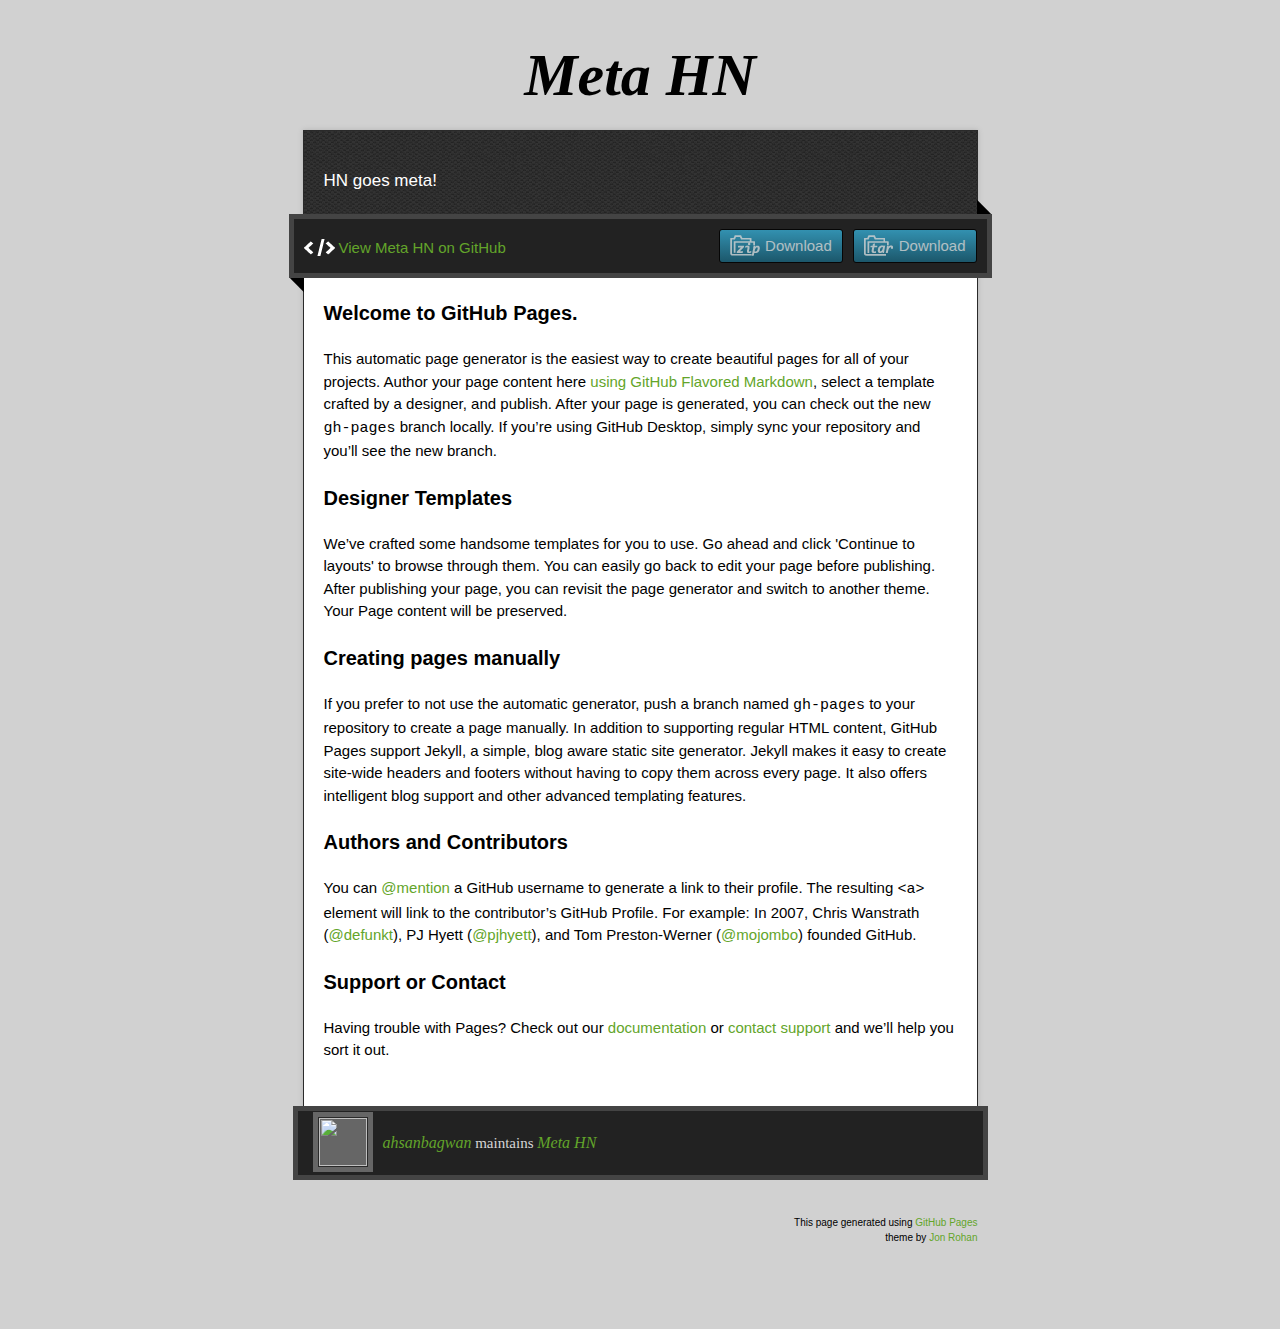
==== index.html @ f2399dd3 "Create gh-pages branch via GitHub" ====
<!doctype html>
<!-- The Time Machine GitHub pages theme was designed and developed by Jon Rohan, on Feb 7, 2012. -->
<!-- Follow him for fun. http://twitter.com/jonrohan. Tail his code on https://github.com/jonrohan -->
<html>
<head>
  <meta charset="utf-8">
  <meta http-equiv="X-UA-Compatible" content="IE=edge,chrome=1">

  <link rel="stylesheet" href="stylesheets/stylesheet.css" media="screen">
  <link rel="stylesheet" href="stylesheets/github-dark.css">
  <script type="text/javascript" src="https://ajax.googleapis.com/ajax/libs/jquery/1.7.1/jquery.min.js"></script>
  <script type="text/javascript" src="javascripts/script.js"></script>

  <title>Meta HN</title>
  <meta name="description" content="HN goes meta!">

  <meta name="viewport" content="width=device-width,initial-scale=1">

</head>

<body>

  <div class="wrapper">
    <header>
      <h1 class="title">Meta HN</h1>
    </header>
    <div id="container">
      <p class="tagline">HN goes meta!</p>
      <div id="main" role="main">
        <div class="download-bar">
        <div class="inner">
          <a href="https://github.com/ahsanbagwan/askhn/tarball/master" class="download-button tar"><span>Download</span></a>
          <a href="https://github.com/ahsanbagwan/askhn/zipball/master" class="download-button zip"><span>Download</span></a>
          <a href="https://github.com/ahsanbagwan/askhn" class="code">View Meta HN on GitHub</a>
        </div>
        <span class="blc"></span><span class="trc"></span>
        </div>
        <article class="markdown-body">
          <h3>
<a id="welcome-to-github-pages" class="anchor" href="#welcome-to-github-pages" aria-hidden="true"><span class="octicon octicon-link"></span></a>Welcome to GitHub Pages.</h3>

<p>This automatic page generator is the easiest way to create beautiful pages for all of your projects. Author your page content here <a href="https://guides.github.com/features/mastering-markdown/">using GitHub Flavored Markdown</a>, select a template crafted by a designer, and publish. After your page is generated, you can check out the new <code>gh-pages</code> branch locally. If you’re using GitHub Desktop, simply sync your repository and you’ll see the new branch.</p>

<h3>
<a id="designer-templates" class="anchor" href="#designer-templates" aria-hidden="true"><span class="octicon octicon-link"></span></a>Designer Templates</h3>

<p>We’ve crafted some handsome templates for you to use. Go ahead and click 'Continue to layouts' to browse through them. You can easily go back to edit your page before publishing. After publishing your page, you can revisit the page generator and switch to another theme. Your Page content will be preserved.</p>

<h3>
<a id="creating-pages-manually" class="anchor" href="#creating-pages-manually" aria-hidden="true"><span class="octicon octicon-link"></span></a>Creating pages manually</h3>

<p>If you prefer to not use the automatic generator, push a branch named <code>gh-pages</code> to your repository to create a page manually. In addition to supporting regular HTML content, GitHub Pages support Jekyll, a simple, blog aware static site generator. Jekyll makes it easy to create site-wide headers and footers without having to copy them across every page. It also offers intelligent blog support and other advanced templating features.</p>

<h3>
<a id="authors-and-contributors" class="anchor" href="#authors-and-contributors" aria-hidden="true"><span class="octicon octicon-link"></span></a>Authors and Contributors</h3>

<p>You can <a href="https://github.com/blog/821" class="user-mention">@mention</a> a GitHub username to generate a link to their profile. The resulting <code>&lt;a&gt;</code> element will link to the contributor’s GitHub Profile. For example: In 2007, Chris Wanstrath (<a href="https://github.com/defunkt" class="user-mention">@defunkt</a>), PJ Hyett (<a href="https://github.com/pjhyett" class="user-mention">@pjhyett</a>), and Tom Preston-Werner (<a href="https://github.com/mojombo" class="user-mention">@mojombo</a>) founded GitHub.</p>

<h3>
<a id="support-or-contact" class="anchor" href="#support-or-contact" aria-hidden="true"><span class="octicon octicon-link"></span></a>Support or Contact</h3>

<p>Having trouble with Pages? Check out our <a href="https://help.github.com/pages">documentation</a> or <a href="https://github.com/contact">contact support</a> and we’ll help you sort it out.</p>
        </article>
      </div>
    </div>
    <footer>
      <div class="owner">
      <p><a href="https://github.com/ahsanbagwan" class="avatar"><img src="https://avatars1.githubusercontent.com/u/3985087?v=3&amp;s=60" width="48" height="48"></a> <a href="https://github.com/ahsanbagwan">ahsanbagwan</a> maintains <a href="https://github.com/ahsanbagwan/askhn">Meta HN</a></p>


      </div>
      <div class="creds">
        <small>This page generated using <a href="https://pages.github.com/">GitHub Pages</a><br>theme by <a href="https://twitter.com/jonrohan/">Jon Rohan</a></small>
      </div>
    </footer>
  </div>
  <div class="current-section">
    <a href="#top">Scroll to top</a>
    <a href="https://github.com/ahsanbagwan/askhn/tarball/master" class="tar">tar</a><a href="https://github.com/ahsanbagwan/askhn/zipball/master" class="zip">zip</a><a href="" class="code">source code</a>
    <p class="name"></p>
  </div>

  
</body>
</html>
---- stylesheets/stylesheet.css ----
/*! normalize.css v3.0.0 | MIT License | git.io/normalize */

/**
 * 1. Set default font family to sans-serif.
 * 2. Prevent iOS text size adjust after orientation change, without disabling
 *    user zoom.
 */

html {
  font-family: sans-serif; /* 1 */
  -ms-text-size-adjust: 100%; /* 2 */
  -webkit-text-size-adjust: 100%; /* 2 */
}

/**
 * Remove default margin.
 */

body {
  margin: 0;
}

/* HTML5 display definitions
   ========================================================================== */

/**
 * Correct `block` display not defined for any HTML5 element in IE 8/9.
 * Correct `block` display not defined for `details` or `summary` in IE 10/11 and Firefox.
 * Correct `block` display not defined for `main` in IE 11.
 */

article,
aside,
details,
figcaption,
figure,
footer,
header,
hgroup,
main,
nav,
section,
summary {
  display: block;
}

/**
 * 1. Correct `inline-block` display not defined in IE 8/9.
 * 2. Normalize vertical alignment of `progress` in Chrome, Firefox, and Opera.
 */

audio,
canvas,
progress,
video {
  display: inline-block; /* 1 */
  vertical-align: baseline; /* 2 */
}

/**
 * Prevent modern browsers from displaying `audio` without controls.
 * Remove excess height in iOS 5 devices.
 */

audio:not([controls]) {
  display: none;
  height: 0;
}

/**
 * Address `[hidden]` styling not present in IE 8/9/10.
 * Hide the `template` element in IE 8/9/11, Safari, and Firefox < 22.
 */

[hidden],
template {
  display: none;
}

/* Links
   ========================================================================== */

/**
 * Remove the gray background color from active links in IE 10.
 */

a {
  background: transparent;
}

/**
 * Improve readability when focused and also mouse hovered in all browsers.
 */

a:active,
a:hover {
  outline: 0;
}

/* Text-level semantics
   ========================================================================== */

/**
 * Address styling not present in IE 8/9/10/11, Safari, and Chrome.
 */

abbr[title] {
  border-bottom: 1px dotted;
}

/**
 * Address style set to `bolder` in Firefox 4+, Safari, and Chrome.
 */

b,
strong {
  font-weight: bold;
}

/**
 * Address styling not present in Safari and Chrome.
 */

dfn {
  font-style: italic;
}

/**
 * Address variable `h1` font-size and margin within `section` and `article`
 * contexts in Firefox 4+, Safari, and Chrome.
 */

h1 {
  font-size: 2em;
  margin: 0.67em 0;
}

/**
 * Address styling not present in IE 8/9.
 */

mark {
  background: #ff0;
  color: #000;
}

/**
 * Address inconsistent and variable font size in all browsers.
 */

small {
  font-size: 80%;
}

/**
 * Prevent `sub` and `sup` affecting `line-height` in all browsers.
 */

sub,
sup {
  font-size: 75%;
  line-height: 0;
  position: relative;
  vertical-align: baseline;
}

sup {
  top: -0.5em;
}

sub {
  bottom: -0.25em;
}

/* Embedded content
   ========================================================================== */

/**
 * Remove border when inside `a` element in IE 8/9/10.
 */

img {
  border: 0;
}

/**
 * Correct overflow not hidden in IE 9/10/11.
 */

svg:not(:root) {
  overflow: hidden;
}

/* Grouping content
   ========================================================================== */

/**
 * Address margin not present in IE 8/9 and Safari.
 */

figure {
  margin: 1em 40px;
}

/**
 * Address differences between Firefox and other browsers.
 */

hr {
  -moz-box-sizing: content-box;
  box-sizing: content-box;
  height: 0;
}

/**
 * Contain overflow in all browsers.
 */

pre {
  overflow: auto;
}

/**
 * Address odd `em`-unit font size rendering in all browsers.
 */

code,
kbd,
pre,
samp {
  font-family: monospace, monospace;
  font-size: 1em;
}

/* Forms
   ========================================================================== */

/**
 * Known limitation: by default, Chrome and Safari on OS X allow very limited
 * styling of `select`, unless a `border` property is set.
 */

/**
 * 1. Correct color not being inherited.
 *    Known issue: affects color of disabled elements.
 * 2. Correct font properties not being inherited.
 * 3. Address margins set differently in Firefox 4+, Safari, and Chrome.
 */

button,
input,
optgroup,
select,
textarea {
  color: inherit; /* 1 */
  font: inherit; /* 2 */
  margin: 0; /* 3 */
}

/**
 * Address `overflow` set to `hidden` in IE 8/9/10/11.
 */

button {
  overflow: visible;
}

/**
 * Address inconsistent `text-transform` inheritance for `button` and `select`.
 * All other form control elements do not inherit `text-transform` values.
 * Correct `button` style inheritance in Firefox, IE 8/9/10/11, and Opera.
 * Correct `select` style inheritance in Firefox.
 */

button,
select {
  text-transform: none;
}

/**
 * 1. Avoid the WebKit bug in Android 4.0.* where (2) destroys native `audio`
 *    and `video` controls.
 * 2. Correct inability to style clickable `input` types in iOS.
 * 3. Improve usability and consistency of cursor style between image-type
 *    `input` and others.
 */

button,
html input[type="button"], /* 1 */
input[type="reset"],
input[type="submit"] {
  -webkit-appearance: button; /* 2 */
  cursor: pointer; /* 3 */
}

/**
 * Re-set default cursor for disabled elements.
 */

button[disabled],
html input[disabled] {
  cursor: default;
}

/**
 * Remove inner padding and border in Firefox 4+.
 */

button::-moz-focus-inner,
input::-moz-focus-inner {
  border: 0;
  padding: 0;
}

/**
 * Address Firefox 4+ setting `line-height` on `input` using `!important` in
 * the UA stylesheet.
 */

input {
  line-height: normal;
}

/**
 * It's recommended that you don't attempt to style these elements.
 * Firefox's implementation doesn't respect box-sizing, padding, or width.
 *
 * 1. Address box sizing set to `content-box` in IE 8/9/10.
 * 2. Remove excess padding in IE 8/9/10.
 */

input[type="checkbox"],
input[type="radio"] {
  box-sizing: border-box; /* 1 */
  padding: 0; /* 2 */
}

/**
 * Fix the cursor style for Chrome's increment/decrement buttons. For certain
 * `font-size` values of the `input`, it causes the cursor style of the
 * decrement button to change from `default` to `text`.
 */

input[type="number"]::-webkit-inner-spin-button,
input[type="number"]::-webkit-outer-spin-button {
  height: auto;
}

/**
 * 1. Address `appearance` set to `searchfield` in Safari and Chrome.
 * 2. Address `box-sizing` set to `border-box` in Safari and Chrome
 *    (include `-moz` to future-proof).
 */

input[type="search"] {
  -webkit-appearance: textfield; /* 1 */
  -moz-box-sizing: content-box;
  -webkit-box-sizing: content-box; /* 2 */
  box-sizing: content-box;
}

/**
 * Remove inner padding and search cancel button in Safari and Chrome on OS X.
 * Safari (but not Chrome) clips the cancel button when the search input has
 * padding (and `textfield` appearance).
 */

input[type="search"]::-webkit-search-cancel-button,
input[type="search"]::-webkit-search-decoration {
  -webkit-appearance: none;
}

/**
 * Define consistent border, margin, and padding.
 */

fieldset {
  border: 1px solid #c0c0c0;
  margin: 0 2px;
  padding: 0.35em 0.625em 0.75em;
}

/**
 * 1. Correct `color` not being inherited in IE 8/9/10/11.
 * 2. Remove padding so people aren't caught out if they zero out fieldsets.
 */

legend {
  border: 0; /* 1 */
  padding: 0; /* 2 */
}

/**
 * Remove default vertical scrollbar in IE 8/9/10/11.
 */

textarea {
  overflow: auto;
}

/**
 * Don't inherit the `font-weight` (applied by a rule above).
 * NOTE: the default cannot safely be changed in Chrome and Safari on OS X.
 */

optgroup {
  font-weight: bold;
}

/* Tables
   ========================================================================== */

/**
 * Remove most spacing between table cells.
 */

table {
  border-collapse: collapse;
  border-spacing: 0;
}

td,
th {
  padding: 0;
}


/* Style */

body {
  font-size: 15px;
  font-family: Arial, Arial, Helvetica, sans-serif;
  line-height: 1.5;
  background: #D1D1D1;
}

a {
  color: #63a52a;
  text-decoration: none;
  transition: opacity ease-in-out 0.3s;
  -webkit-transition: opacity ease-in-out 0.3s;  /* Safari <=6.1, Android <= 4.3 */
}

a:hover {
  text-decoration: underline;
  color: #90D355;
}

h1.title {
  margin: 30px 20px 10px;
  font-size: 60px;
  font-weight: bold;
  font-style: italic;
  font-family:Georgia, serif;
  text-align: center;
}

.wrapper {
  width: 675px;
  margin: 0 auto;
}

#container {
  border: 1px solid #2a2a2a;
  background: #ddd url(../images/pattern.png);
  box-shadow: 0 0 5px #b1b1b1;
}

p.tagline {
  padding: 20px 20px 0;
  color: #fff;
  font-size: 17px;
}

#main {
  margin-top: 20px;
  padding: 0 20px 90px;
  background-color: #fff;
}

.download-bar {
  background: #222;
  border: 5px solid #444;
  padding: 10px;
  margin: 0 -35px 20px;
  position: relative;
}

.download-bar .inner {
  overflow: hidden;
}

.download-bar .watch-fork iframe {
  display: block;
  float: left;
  border-right: 1px solid #ddd;
  padding-right: 5px;
}
.download-bar .watch-fork iframe.last {
  border-right: 0 none;
  padding-right: 0;
  padding-left: 5px;
  border-left: 1px solid #fff;
}
.download-bar .watch-fork {
  overflow: hidden;
  float: right;
  background-color: #eee;
  padding: 5px;
  border-radius: 3px;
}

.download-bar .blc {
  border: 10px solid black;
  border-color: transparent transparent black;
  width: 0;
  height: 0;
  display: block;
  position: absolute;
  bottom: -15px;
  left: 0;
  transform: rotate(45deg);
  -ms-transform: rotate(45deg);  /* IE9 */
  -webkit-transform: rotate(45deg); /* 2014 current */
}

.download-bar .trc {
  border: 10px solid black;
  border-color:  black transparent transparent;
  width: 0;
  height: 0;
  display: block;
  position: absolute;
  top: -15px;
  right: 0;
  transform: rotate(45deg);
  -ms-transform: rotate(45deg);  /* IE9 */
  -webkit-transform: rotate(45deg); /* 2014 current */
}

.download-bar .avatar {
  border: 1px solid black;
  display: block;
  padding: 4px;
  float: left;
}

.download-bar .avatar img {
  display: block;
}

.download-bar a.code {
  background: transparent url(../images/code.png) no-repeat 0 2px;
  padding-left: 35px;
  margin-top: 8px;
  display: block;
  float: left;
  text-indent: 0;
  width: auto;
  height: auto;
  opacity: 1;
  filter:alpha(opacity=100);  /* IE 5-7 */
}

.current-section {
  position: fixed;
  top: 0;
  left: 50%;
  width: 693px;
  margin-left: -352px;
  background: #222;
  border: 5px solid #444;
  color: #fff;
  opacity: 0;
  visibility: hidden;
  transition: opacity ease-in-out 0.3s;
  -webkit-transition: opacity ease-in-out 0.3s;  /* Safari <=6.1, Android <= 4.3 */
}

.current-section p {
  padding: 5px 27px;
  font-size: 24px;
  font-weight: bold;
}

.current-section a {
  float: right;
  text-indent: -10000px;
  background: transparent url(../images/top.png) no-repeat 0 0;
  width: 20px;
  height: 20px;
  opacity: 0.8;
  margin-right: 12px;
  margin-top: 12px;
  opacity: 0.8;
  filter:alpha(opacity=80);  /* IE 5-7 */
  transition: opacity ease-in-out 0.3s;
  -webkit-transition: opacity ease-in-out 0.3s;  /* Safari <=6.1, Android <= 4.3 */
}

.current-section a:hover {
  opacity: 1;
  filter:alpha(opacity=100);  /* IE 5-7 */
}

.current-section a.zip {
  margin-right: 8px;
}

a.zip,
a.zip span {
  background: transparent url(../images/zip.png) no-repeat 0 0;
  width: 30px;
  height: 21px;
  display: inline-block;
  text-indent: -10000px;
  opacity: 0.8;
  filter:alpha(opacity=80);  /* IE 5-7 */
  transition: opacity ease-in-out 0.3s;
  -webkit-transition: opacity ease-in-out 0.3s;  /* Safari <=6.1, Android <= 4.3 */
}

a.tar,
a.tar span {
  background: transparent url(../images/tar.png) no-repeat 0 0;
  width: 30px;
  height: 21px;
  display: inline-block;
  text-indent: -10000px;
  opacity: 0.8;
  filter:alpha(opacity=80);  /* IE 5-7 */
  transition: opacity ease-in-out 0.3s;
  -webkit-transition: opacity ease-in-out 0.3s;  /* Safari <=6.1, Android <= 4.3 */
}

a.code {
  background: transparent url(../images/code.png) no-repeat 0 2px;
  width: 30px;
  height: 21px;
  display: block;
  display: inline-block;
  text-indent: -10000px;
  opacity: 0.8;
  filter:alpha(opacity=80);  /* IE 5-7 */
  transition: opacity ease-in-out 0.3s;
  -webkit-transition: opacity ease-in-out 0.3s;  /* Safari <=6.1, Android <= 4.3 */
}

a.zip:hover,
a.tar:hover,
a.code:hover {
  opacity: 1;
  filter:alpha(opacity=100);
}

a.download-button {
  border: 1px solid black;
  border-radius: 3px;
  display: inline-block;
  text-indent: 0!important;
  width: auto;
  float: right;
  background: #999; /* for non-css3 browsers */
  filter: progid:DXImageTransform.Microsoft.gradient(startColorstr='#37ADD4', endColorstr='#1B657E'); /* IE <= 9 */
  background: -webkit-gradient(linear, left top, left bottom, from(#37ADD4), to(#1B657E)); /* ancient webkit browsers */
  background: -webkit-linear-gradient(top,  #37ADD4,  #1B657E);  /* Safari <=6.1, Android <= 4.3 */
  background: linear-gradient(to bottom,  #37ADD4,  #1B657E);
  height: auto;
  margin-left: 10px;
}

a.download-button span {
  background-position: 10px 5px;
  width: auto;
  height: auto;
  padding: 5px 10px;
  padding-left: 45px;
  display: inline-block;
  text-indent: 0!important;
  color: #fff;
}

footer {
  margin-bottom: 60px;
  padding-bottom: 60px;
}

footer .owner {
  background: #222;
  border: 5px solid #444;
  padding: 5px 15px;
  margin: -67px -10px 35px;
  color: #d6d6d6;
}

footer .creds small {
  float: right;
  font-size: 10px;
  text-align: right;
  margin-left: 15px;
}

footer .owner .avatar {
  background-color: #666;
  display: block;
  margin: -19px 10px 0 0;
  width: 60px;
  float: left;
}

footer .owner img {
  display: block;
  border: 1px solid #2a2a2a;
  margin: 5px;
}

footer .owner p {
  font-family:Georgia, serif;
}

footer .owner p a {
  font-size: 16px;
  font-style: italic;
}

/* Markdown */
.markdown-body h1,
.markdown-body h2,
.markdown-body h3,
.markdown-body h4,
.markdown-body h5,
.markdown-body h6,
.markdown-body p,
.markdown-body pre,
.markdown-body ul,
.markdown-body ol,
.markdown-body dl,
.markdown-body table,
.markdown-body blockquote {
  margin-bottom: 20px;
}

.markdown-body h1,
.markdown-body h2,
.markdown-body h3,
.markdown-body h4,
.markdown-body h5,
.markdown-body h6 {
  font-weight: bold;
}

.markdown-body h1 {
  font-size: 28px;
}

.markdown-body h2 {
  font-size: 24px;
  color: #557398;
}

.markdown-body h3 {
  font-size: 20px;
}

.markdown-body h4 {
  font-size: 18px;
}

.markdown-body h5 {
  font-size: 16px;
}

.markdown-body pre {
  padding: 10px 70px 10px 0;
  margin-left: -20px;
  margin-right: -20px;
  font-family: 'Monaco', 'Lucida Console', monospace;
  font-size: 13px;
  line-height: 20px;
  box-shadow: inset 0 0 5px #000;
  word-wrap: break-word;
  background-color:#3b3b3b;
  color: #d6d6d6;
}

.markdown-body pre.lines {
  font-size: 12px;
  margin:0 10px 0 -20px;
  padding: 10px;
  float:  left;
  display: block;
  text-align: right;
  box-shadow: none;
  background-color:#2a2a2a;
  color: #d6d6d6;
}

.markdown-body ul,
.markdown-body ol {
  padding-left: 30px;
}

.markdown-body ul {
  list-style-type: disc;
}

.markdown-body ol {
  list-style-type: decimal;
}

.markdown-body li,
.markdown-body li p,
.markdown-body dd,
.markdown-body dd p {
  margin-bottom: 10px;
}

.markdown-body li pre,
.markdown-body li pre.lines,
.markdown-body dd pre,
.markdown-body dd pre.lines {
  margin-left: -35px;
}

.markdown-body dt {
  font-weight: bold;
  font-style: italic;
}

.markdown-body dd {
  margin-left: 15px;
}

.markdown-body table {
  width: 673px;
  margin-left: -20px;
  margin-right: -20px;
}

.markdown-body tbody {
  border-top: 2px solid #557398;
  border-bottom: 2px solid #557398;
  background-color: #EBEFF4;
}

.markdown-body table td * {
  margin: 0;
}

.markdown-body td {
  border-right: 1px solid #557398;
  border-bottom: 1px solid #557398;
  padding: 5px;
}

.markdown-body td:first-child,
.markdown-body th:first-child {
  width: 30%;
  padding-left: 20px;
}

.markdown-body td:last-child {
  border-right: 0 none;
}

.markdown-body th {
  font-size: 18px;
  font-weight: bold;
  text-align: left;
  padding: 5px;
}

.markdown-body tt {
  background-color:#3b3b3b;
  color: #d6d6d6;
  padding: 2px 3px;
}

.markdown-body blockquote {
  font-style: italic;
  font-family:Georgia, serif;
  font-size: 17px;
  border-top: 3px solid #333;
  border-bottom: 3px solid #333;
  padding: 10px 20px;
  padding-left: 50px;
}

.markdown-body blockquote:before {
  font-style: italic;
  font-family: Georgia, serif;
  font-size: 90px;
  height: 90px;
  margin-left: -60px;
  margin-top: -25px;
  content: "‟";
  display: block;
  float: left;
}

.markdown-body img {
  max-width: 100%;
  box-sizing: border-box;
}

.highlight  { background: #ffffff; }
.highlight .c { color: #999988; font-style: italic } /* Comment */
.highlight .err { color: #a61717; background-color: #e3d2d2 } /* Error */
.highlight .k { font-weight: bold } /* Keyword */
.highlight .o { font-weight: bold } /* Operator */
.highlight .cm { color: #999988; font-style: italic } /* Comment.Multiline */
.highlight .cp { color: #999999; font-weight: bold } /* Comment.Preproc */
.highlight .c1 { color: #999988; font-style: italic } /* Comment.Single */
.highlight .cs { color: #999999; font-weight: bold; font-style: italic } /* Comment.Special */
.highlight .gd { color: #000000; background-color: #ffdddd } /* Generic.Deleted */
.highlight .gd .x { color: #000000; background-color: #ffaaaa } /* Generic.Deleted.Specific */
.highlight .ge { font-style: italic } /* Generic.Emph */
.highlight .gr { color: #aa0000 } /* Generic.Error */
.highlight .gh { color: #999999 } /* Generic.Heading */
.highlight .gi { color: #000000; background-color: #ddffdd } /* Generic.Inserted */
.highlight .gi .x { color: #000000; background-color: #aaffaa } /* Generic.Inserted.Specific */
.highlight .go { color: #888888 } /* Generic.Output */
.highlight .gp { color: #555555 } /* Generic.Prompt */
.highlight .gs { font-weight: bold } /* Generic.Strong */
.highlight .gu { color: #800080; font-weight: bold; } /* Generic.Subheading */
.highlight .gt { color: #aa0000 } /* Generic.Traceback */
.highlight .kc { font-weight: bold } /* Keyword.Constant */
.highlight .kd { font-weight: bold } /* Keyword.Declaration */
.highlight .kn { font-weight: bold } /* Keyword.Namespace */
.highlight .kp { font-weight: bold } /* Keyword.Pseudo */
.highlight .kr { font-weight: bold } /* Keyword.Reserved */
.highlight .kt { color: #445588; font-weight: bold } /* Keyword.Type */
.highlight .m { color: #009999 } /* Literal.Number */
.highlight .s { color: #d14 } /* Literal.String */
.highlight .na { color: #008080 } /* Name.Attribute */
.highlight .nb { color: #0086B3 } /* Name.Builtin */
.highlight .nc { color: #445588; font-weight: bold } /* Name.Class */
.highlight .no { color: #008080 } /* Name.Constant */
.highlight .ni { color: #800080 } /* Name.Entity */
.highlight .ne { color: #990000; font-weight: bold } /* Name.Exception */
.highlight .nf { color: #990000; font-weight: bold } /* Name.Function */
.highlight .nn { color: #555555 } /* Name.Namespace */
.highlight .nt { color: #000080 } /* Name.Tag */
.highlight .nv { color: #008080 } /* Name.Variable */
.highlight .ow { font-weight: bold } /* Operator.Word */
.highlight .w { color: #bbbbbb } /* Text.Whitespace */
.highlight .mf { color: #009999 } /* Literal.Number.Float */
.highlight .mh { color: #009999 } /* Literal.Number.Hex */
.highlight .mi { color: #009999 } /* Literal.Number.Integer */
.highlight .mo { color: #009999 } /* Literal.Number.Oct */
.highlight .sb { color: #d14 } /* Literal.String.Backtick */
.highlight .sc { color: #d14 } /* Literal.String.Char */
.highlight .sd { color: #d14 } /* Literal.String.Doc */
.highlight .s2 { color: #d14 } /* Literal.String.Double */
.highlight .se { color: #d14 } /* Literal.String.Escape */
.highlight .sh { color: #d14 } /* Literal.String.Heredoc */
.highlight .si { color: #d14 } /* Literal.String.Interpol */
.highlight .sx { color: #d14 } /* Literal.String.Other */
.highlight .sr { color: #009926 } /* Literal.String.Regex */
.highlight .s1 { color: #d14 } /* Literal.String.Single */
.highlight .ss { color: #990073 } /* Literal.String.Symbol */
.highlight .bp { color: #999999 } /* Name.Builtin.Pseudo */
.highlight .vc { color: #008080 } /* Name.Variable.Class */
.highlight .vg { color: #008080 } /* Name.Variable.Global */
.highlight .vi { color: #008080 } /* Name.Variable.Instance */
.highlight .il { color: #009999 } /* Literal.Number.Integer.Long */
---- stylesheets/github-dark.css ----
/*
   Copyright 2014 GitHub Inc.

   Licensed under the Apache License, Version 2.0 (the "License");
   you may not use this file except in compliance with the License.
   You may obtain a copy of the License at

       http://www.apache.org/licenses/LICENSE-2.0

   Unless required by applicable law or agreed to in writing, software
   distributed under the License is distributed on an "AS IS" BASIS,
   WITHOUT WARRANTIES OR CONDITIONS OF ANY KIND, either express or implied.
   See the License for the specific language governing permissions and
   limitations under the License.

*/

.pl-c /* comment */ {
  color: #969896;
}

.pl-c1      /* constant, markup.raw, meta.diff.header, meta.module-reference, meta.property-name, support, support.constant, support.variable, variable.other.constant */,
.pl-s .pl-v /* string variable */ {
  color: #0099cd;
}

.pl-e  /* entity */,
.pl-en /* entity.name */ {
  color: #9774cb;
}

.pl-s .pl-s1 /* string source */,
.pl-smi      /* storage.modifier.import, storage.modifier.package, storage.type.java, variable.other, variable.parameter.function */ {
  color: #ddd;
}

.pl-ent /* entity.name.tag */ {
  color: #7bcc72;
}

.pl-k /* keyword, storage, storage.type */ {
  color: #cc2372;
}

.pl-pds              /* punctuation.definition.string, string.regexp.character-class */,
.pl-s                /* string */,
.pl-s .pl-pse .pl-s1 /* string punctuation.section.embedded source */,
.pl-sr               /* string.regexp */,
.pl-sr .pl-cce       /* string.regexp constant.character.escape */,
.pl-sr .pl-sra       /* string.regexp string.regexp.arbitrary-repitition */,
.pl-sr .pl-sre       /* string.regexp source.ruby.embedded */ {
  color: #3c66e2;
}

.pl-v /* variable */ {
  color: #fb8764;
}

.pl-id /* invalid.deprecated */ {
  color: #e63525;
}

.pl-ii /* invalid.illegal */ {
  background-color: #e63525;
  color: #f8f8f8;
}

.pl-sr .pl-cce /* string.regexp constant.character.escape */ {
  color: #7bcc72;
  font-weight: bold;
}

.pl-ml /* markup.list */ {
  color: #c26b2b;
}

.pl-mh        /* markup.heading */,
.pl-mh .pl-en /* markup.heading entity.name */,
.pl-ms        /* meta.separator */ {
  color: #264ec5;
  font-weight: bold;
}

.pl-mq /* markup.quote */ {
  color: #00acac;
}

.pl-mi /* markup.italic */ {
  color: #ddd;
  font-style: italic;
}

.pl-mb /* markup.bold */ {
  color: #ddd;
  font-weight: bold;
}

.pl-md /* markup.deleted, meta.diff.header.from-file */ {
  background-color: #ffecec;
  color: #bd2c00;
}

.pl-mi1 /* markup.inserted, meta.diff.header.to-file */ {
  background-color: #eaffea;
  color: #55a532;
}

.pl-mdr /* meta.diff.range */ {
  color: #9774cb;
  font-weight: bold;
}

.pl-mo /* meta.output */ {
  color: #264ec5;
}
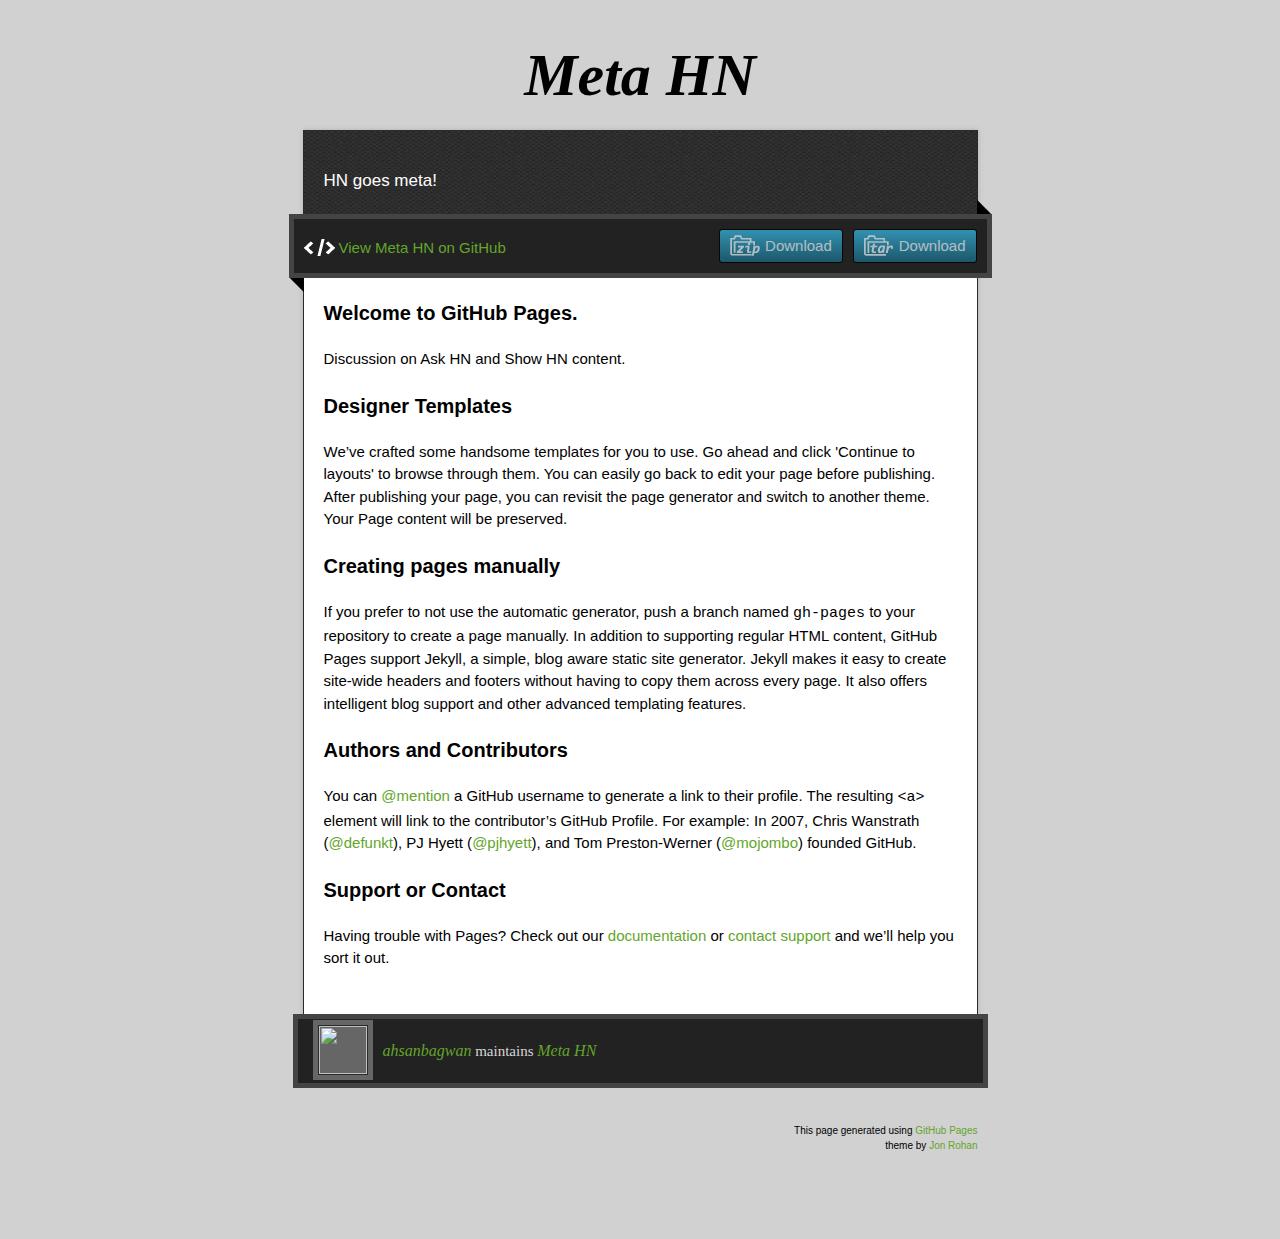
==== commit b6210ed7: "Added info" ====
--- a/index.html
+++ b/index.html
@@ -39,7 +39,7 @@
           <h3>
 <a id="welcome-to-github-pages" class="anchor" href="#welcome-to-github-pages" aria-hidden="true"><span class="octicon octicon-link"></span></a>Welcome to GitHub Pages.</h3>
 
-<p>This automatic page generator is the easiest way to create beautiful pages for all of your projects. Author your page content here <a href="https://guides.github.com/features/mastering-markdown/">using GitHub Flavored Markdown</a>, select a template crafted by a designer, and publish. After your page is generated, you can check out the new <code>gh-pages</code> branch locally. If you’re using GitHub Desktop, simply sync your repository and you’ll see the new branch.</p>
+<p>Discussion on Ask HN and Show HN content.</p>
 
 <h3>
 <a id="designer-templates" class="anchor" href="#designer-templates" aria-hidden="true"><span class="octicon octicon-link"></span></a>Designer Templates</h3>
